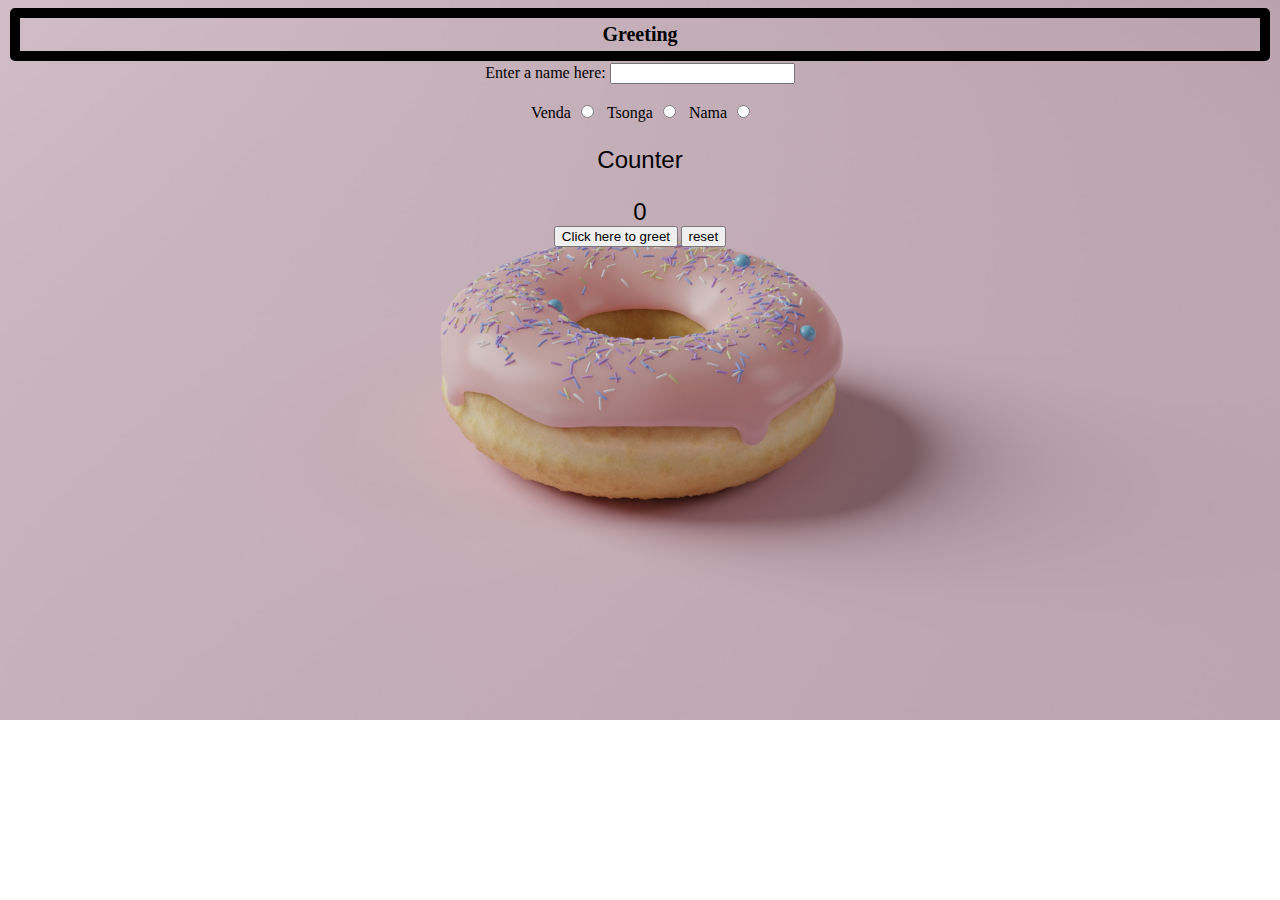
==== index.html @ 6f8ee34f "greet" ====
<!DOCTYPE html>
<html lang="en">
   <head>
      <meta charset="UTF-8">
      <meta http-equiv="X-UA-Compatible" content="IE=edge">
      <meta name="viewport" content="width=device-width, initial-scale=1.0">
      <title>Document</title>
      <link rel="stylesheet" href="/greet_files/greet.css">
   </head>
   <div class="box1">
      <p class="heading">Greeting </p>
   </div>
   <body>
      <div class="error">
      </div>
      <div class="nameBox">
         <label for="name"> Enter a name here:</label>
         <input type="text" id="name1" name="name1" class="name1">
         </form><br><br>
         <div class="languages">
            <label for="langs">Venda</label>
            <input type="radio" id="Venda" name="langs" value="Venda">
            <label for="langs">Tsonga</label>
            <input type="radio" id="Tsonga" name="langs" value="Tsonga">
            <label for="langs">Nama</label>
            <input type="radio" id="Nama" name="langs" value="Nama">
         </div>
         <div class="counter">
            <p>Counter</p>
            0
         </div>
      </div>
      <div class="greetingBox">
         <span>
         <button class="Greet_me">Click here to greet</button>
         </span>
         <span>
         <button class="reset">reset</button>
         <!-- <input type="reset" value="reset"> -->
         </span>
      </div>
      <div class="greetme">
      </div>
   </body>
   <script src="/greet_files/greet-logic.js"></script>
   <script src="/greet_files/greet.js"></script>
</html>
---- greet_files/greet.css ----
.heading{

    border: 10px solid black;
    border-radius: 5px;
    padding: 5px;
    margin: 2px;
    text-align: center;
    font-weight:bolder;
    font-size: 20px;
}
body{
    background-image: url(/greet_files/ayush-bharshankar-S2XSvVyUxpo-unsplash.jpg);
    background-size: cover;
    background-repeat: no-repeat;
    text-align: center;
}

.nameBox{
/* align-content: center; */
border-radius: 10px;
font-size: 100%;
/* display: flex; */

}
.languages input[type="radio"]  {
    width: 15px;

}

.languages label{
 /* display: inline-block; */
 display: inline;
 margin-left: 5px;

    /* ay: flex; */
  /* text-align: center; */
}

span {
    /* margin: 3%; */
    
}

.greetingBox{
    /* text-align: center; */
    font-size: 10px;

}

.error{
    color: red;
    counter-reset: unset;
}
.counter{
    
font-family:Impact, Haettenschweiler, 'Arial Narrow Bold', sans-serif;
font-size: 150%;


}
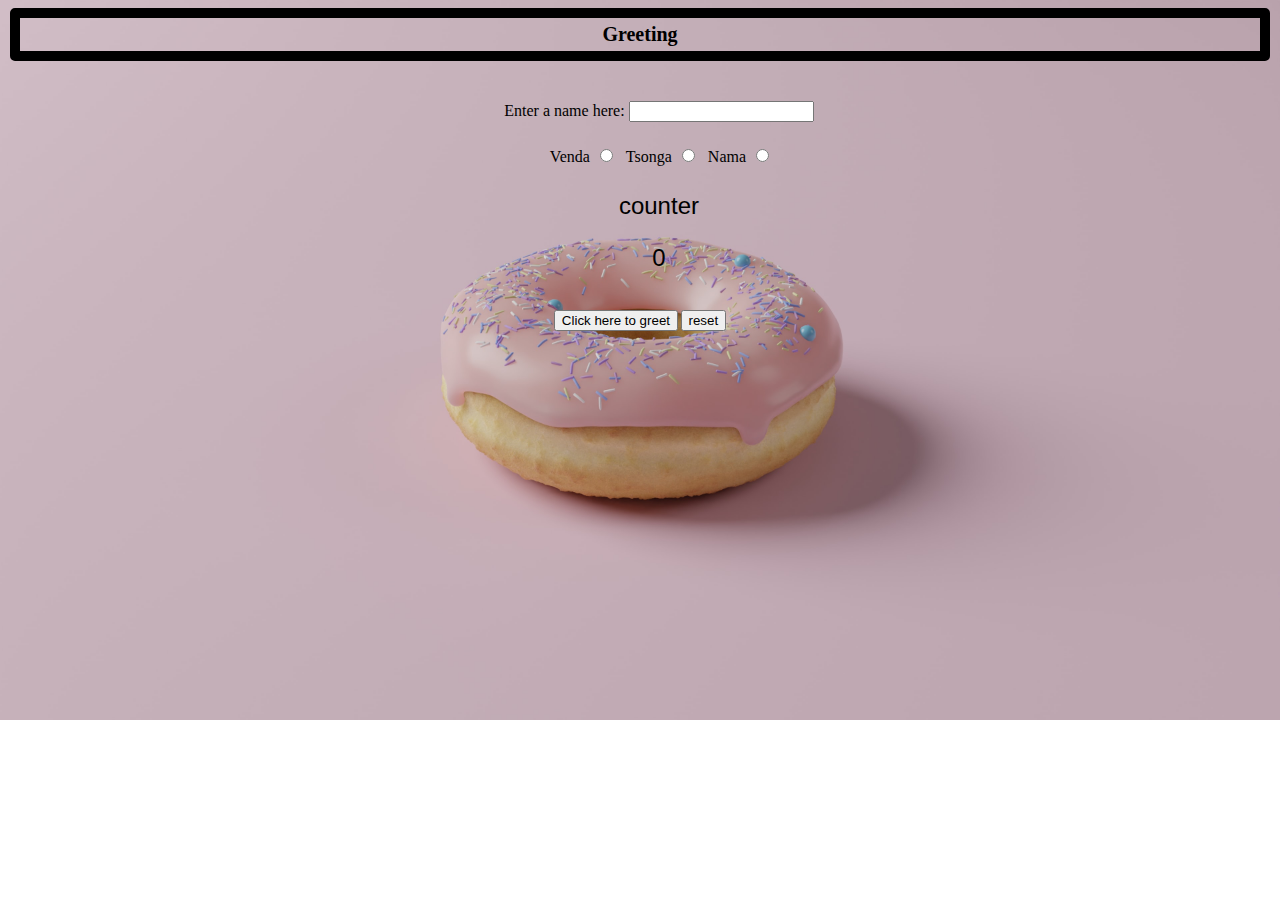
==== commit 926cc57b: "greeting" ====
--- a/index.html
+++ b/index.html
@@ -1,47 +1,52 @@
 <!DOCTYPE html>
 <html lang="en">
-   <head>
-      <meta charset="UTF-8">
-      <meta http-equiv="X-UA-Compatible" content="IE=edge">
-      <meta name="viewport" content="width=device-width, initial-scale=1.0">
-      <title>Document</title>
-      <link rel="stylesheet" href="/greet_files/greet.css">
-   </head>
-   <div class="box1">
-      <p class="heading">Greeting </p>
+
+<head>
+   <meta charset="UTF-8">
+   <meta http-equiv="X-UA-Compatible" content="IE=edge">
+   <meta name="viewport" content="width=device-width, initial-scale=1.0">
+   <title>Document</title>
+   <link rel="stylesheet" href="./greet_files/greet.css">
+</head>
+<div class="box1">
+   <p class="heading">Greeting </p>
+</div>
+
+<body>
+   <div class="error">
    </div>
-   <body>
-      <div class="error">
-      </div>
-      <div class="nameBox">
-         <label for="name"> Enter a name here:</label>
-         <input type="text" id="name1" name="name1" class="name1">
-         </form><br><br>
-         <div class="languages">
-            <label for="langs">Venda</label>
-            <input type="radio" id="Venda" name="langs" value="Venda">
-            <label for="langs">Tsonga</label>
-            <input type="radio" id="Tsonga" name="langs" value="Tsonga">
-            <label for="langs">Nama</label>
-            <input type="radio" id="Nama" name="langs" value="Nama">
-         </div>
+   <div class="nameBox">
+      <label for="name"> Enter a name here:</label>
+      <input type="text" id="name1" name="name1" class="name1">
+      </form><br><br>
+      <div class="languages">
+         <label for="langs">Venda</label>
+         <input type="radio" id="Venda" name="langs" value="Venda">
+         <label for="langs">Tsonga</label>
+         <input type="radio" id="Tsonga" name="langs" value="Tsonga">
+         <label for="langs">Nama</label>
+         <input type="radio" id="Nama" name="langs" value="Nama">
          <div class="counter">
-            <p>Counter</p>
+          <p>counter</p> 
             0
          </div>
+         
       </div>
-      <div class="greetingBox">
-         <span>
+     
+   </div>
+   <div class="greetingBox">
+      <span>
          <button class="Greet_me">Click here to greet</button>
-         </span>
-         <span>
+      </span>
+      <span>
          <button class="reset">reset</button>
-         <!-- <input type="reset" value="reset"> -->
-         </span>
-      </div>
-      <div class="greetme">
-      </div>
-   </body>
-   <script src="/greet_files/greet-logic.js"></script>
-   <script src="/greet_files/greet.js"></script>
+
+      </span>
+   </div>
+   <div class="greetme">
+   </div>
+</body>
+<script src="./greet_files/greet-logic.js"></script>
+<script src="./greet_files/greet.js"></script>
+
 </html>--- a/greet_files/greet.css
+++ b/greet_files/greet.css
@@ -9,17 +9,19 @@
     font-size: 20px;
 }
 body{
-    background-image: url(/greet_files/ayush-bharshankar-S2XSvVyUxpo-unsplash.jpg);
+    background-image: url(./ayush-bharshankar-S2XSvVyUxpo-unsplash.jpg);
     background-size: cover;
     background-repeat: no-repeat;
     text-align: center;
 }
 
 .nameBox{
-/* align-content: center; */
+
 border-radius: 10px;
 font-size: 100%;
-/* display: flex; */
+margin-left: 3%;
+padding: 3%;
+
 
 }
 .languages input[type="radio"]  {
@@ -28,21 +30,16 @@
 }
 
 .languages label{
- /* display: inline-block; */
+
  display: inline;
  margin-left: 5px;
 
-    /* ay: flex; */
-  /* text-align: center; */
+   
 }
 
-span {
-    /* margin: 3%; */
-    
-}
 
 .greetingBox{
-    /* text-align: center; */
+   
     font-size: 10px;
 
 }
@@ -55,6 +52,7 @@
     
 font-family:Impact, Haettenschweiler, 'Arial Narrow Bold', sans-serif;
 font-size: 150%;
+display: inline;
 
 
 }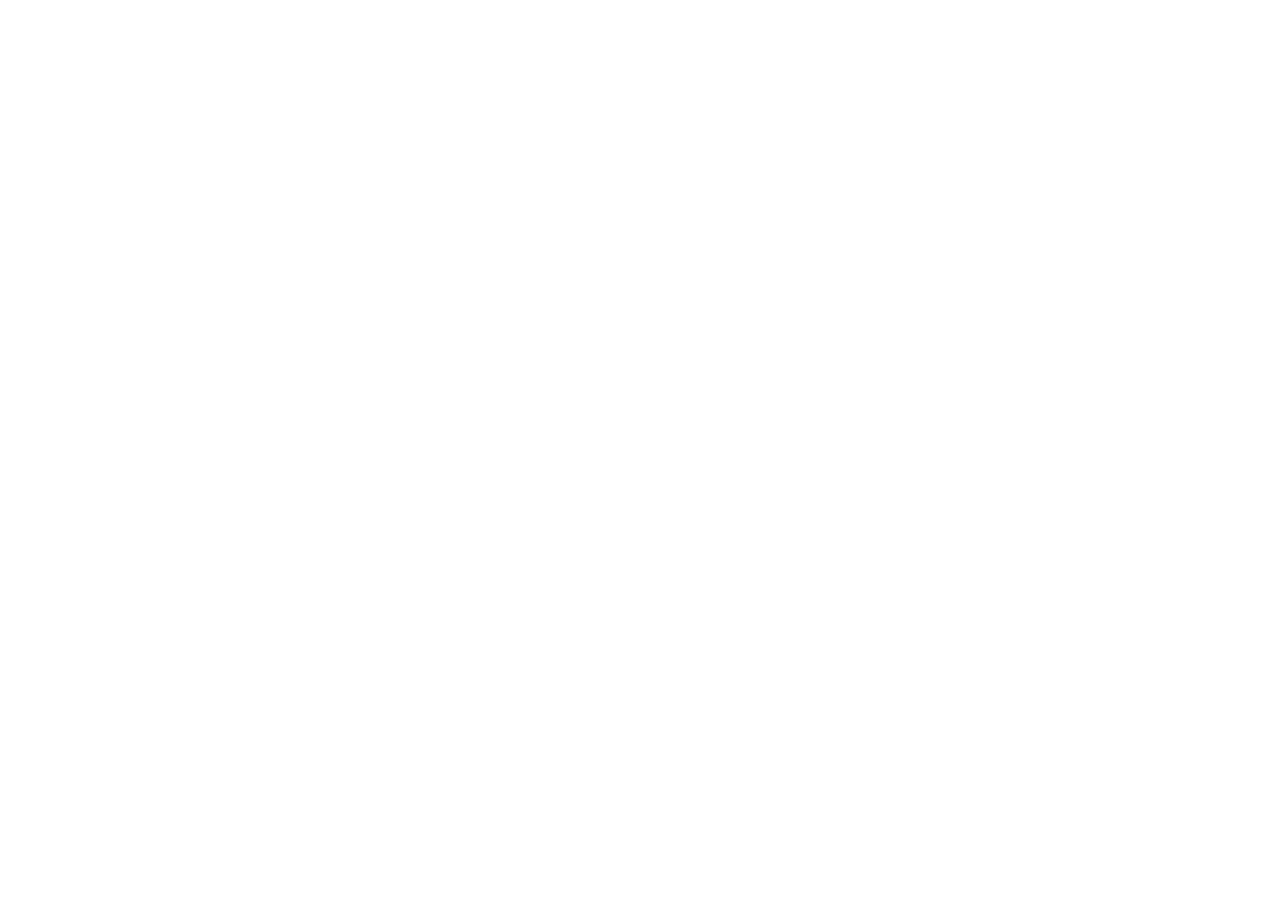
==== commit 849b64a5: "testing" ====
--- a/index.html
+++ b/index.html
@@ -2,51 +2,32 @@
 <html lang="en">
 
 <head>
-   <meta charset="UTF-8">
-   <meta http-equiv="X-UA-Compatible" content="IE=edge">
-   <meta name="viewport" content="width=device-width, initial-scale=1.0">
-   <title>Document</title>
-   <link rel="stylesheet" href="./greet_files/greet.css">
+    <meta charset="UTF-8">
+    <meta http-equiv="X-UA-Compatible" content="IE=edge">
+    <meta name="viewport" content="width=device-width, initial-scale=1.0">
+    <title>Document</title>
+    <link rel="stylesheet" href="https://cdnjs.cloudflare.com/ajax/libs/mocha/3.2.0/mocha.css">
+    <script src="https://cdnjs.cloudflare.com/ajax/libs/mocha/3.2.0/mocha.js" charset="utf-8"></script>
+    <script src="https://cdnjs.cloudflare.com/ajax/libs/chai/3.5.0/chai.min.js"></script>
+
+
 </head>
-<div class="box1">
-   <p class="heading">Greeting </p>
-</div>
 
 <body>
-   <div class="error">
-   </div>
-   <div class="nameBox">
-      <label for="name"> Enter a name here:</label>
-      <input type="text" id="name1" name="name1" class="name1">
-      </form><br><br>
-      <div class="languages">
-         <label for="langs">Venda</label>
-         <input type="radio" id="Venda" name="langs" value="Venda">
-         <label for="langs">Tsonga</label>
-         <input type="radio" id="Tsonga" name="langs" value="Tsonga">
-         <label for="langs">Nama</label>
-         <input type="radio" id="Nama" name="langs" value="Nama">
-         <div class="counter">
-          <p>counter</p> 
-            0
-         </div>
-         
-      </div>
-     
-   </div>
-   <div class="greetingBox">
-      <span>
-         <button class="Greet_me">Click here to greet</button>
-      </span>
-      <span>
-         <button class="reset">reset</button>
+    <div id="mocha"></div>
+    <script>
+        mocha.setup('bdd');
+        var assert = chai.assert;
+    </script>
 
-      </span>
-   </div>
-   <div class="greetme">
-   </div>
+
+    <script src="./greet_files/greet-logic.js" charset="utf-8"></script>
+    <script src="./greet-test.js" charset="utf-8"></script>
+
+    <script class="mocha-exec">
+        mocha.run()
+    </script>
+
 </body>
-<script src="./greet_files/greet-logic.js"></script>
-<script src="./greet_files/greet.js"></script>
 
 </html>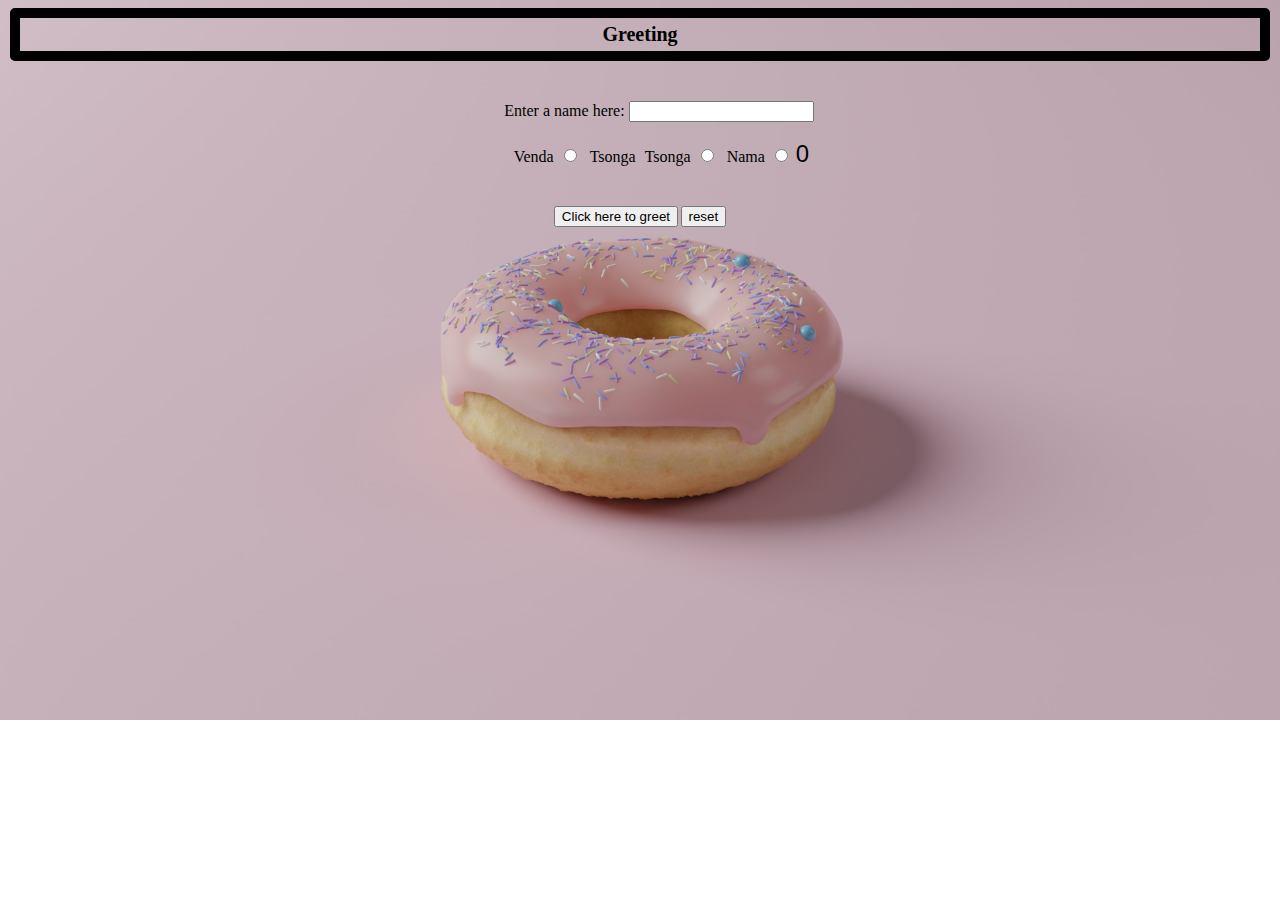
==== commit 0dd08781: "testings" ====
--- a/index.html
+++ b/index.html
@@ -2,32 +2,52 @@
 <html lang="en">
 
 <head>
-    <meta charset="UTF-8">
-    <meta http-equiv="X-UA-Compatible" content="IE=edge">
-    <meta name="viewport" content="width=device-width, initial-scale=1.0">
-    <title>Document</title>
-    <link rel="stylesheet" href="https://cdnjs.cloudflare.com/ajax/libs/mocha/3.2.0/mocha.css">
-    <script src="https://cdnjs.cloudflare.com/ajax/libs/mocha/3.2.0/mocha.js" charset="utf-8"></script>
-    <script src="https://cdnjs.cloudflare.com/ajax/libs/chai/3.5.0/chai.min.js"></script>
-
-
+   <meta charset="UTF-8">
+   <meta http-equiv="X-UA-Compatible" content="IE=edge">
+   <meta name="viewport" content="width=device-width, initial-scale=1.0">
+   <title>Document</title>
+   <link rel="stylesheet" href="/greet.css">
 </head>
+<div class="box1">
+   <p class="heading">Greeting </p>
+</div>
 
 <body>
-    <div id="mocha"></div>
-    <script>
-        mocha.setup('bdd');
-        var assert = chai.assert;
-    </script>
+   <div class="error">
+   </div>
+   <div class="nameBox">
+      <label for="name"> Enter a name here:</label>
+      <input type="text" id="name1" name="name1" class="name1">
+      </form><br><br>
+      <div class="languages">
+         <label for="langs">Venda</label>
+         <input type="radio" id="Venda" name="langs" value="Venda">
+         <label for="langs">Tsonga</label>
+         <label for="langs">Tsonga</label>
+         <input type="radio" id="Tsonga" name="langs" value="Tsonga">
+         <label for="langs">Nama</label>
+         <input type="radio" id="Nama" name="langs" value="Nama">
+         <div class="counter">
+          <p>counter</p> 
+            0
+         </div>
+         
+      </div>
+     
+   </div>
+   <div class="greetingBox">
+      <span>
+         <button class="Greet_me">Click here to greet</button>
+      </span>
+      <span>
+         <button class="reset">reset</button>
 
-
-    <script src="./greet_files/greet-logic.js" charset="utf-8"></script>
-    <script src="./greet-test.js" charset="utf-8"></script>
-
-    <script class="mocha-exec">
-        mocha.run()
-    </script>
-
+      </span>
+   </div>
+   <div class="greetme">
+   </div>
 </body>
+<script src="/greet_files/greet-logic.js"></script>
+<script src="/greet_files/greet.js"></script>
 
 </html>--- a/greet.css
+++ b/greet.css
@@ -0,0 +1,58 @@
+.heading{
+
+    border: 10px solid black;
+    border-radius: 5px;
+    padding: 5px;
+    margin: 2px;
+    text-align: center;
+    font-weight:bolder;
+    font-size: 20px;
+}
+body{
+    background-image: url(/ayush-bharshankar-S2XSvVyUxpo-unsplash.jpg);
+    background-size: cover;
+    background-repeat: no-repeat;
+    text-align: center;
+}
+
+.nameBox{
+
+border-radius: 10px;
+font-size: 100%;
+margin-left: 3%;
+padding: 3%;
+
+
+}
+.languages input[type="radio"]  {
+    width: 15px;
+
+}
+
+.languages label{
+
+ display: inline;
+ margin-left: 5px;
+
+   
+}
+
+
+.greetingBox{
+   
+    font-size: 10px;
+
+}
+
+.error{
+    color: red;
+    counter-reset: unset;
+}
+.counter{
+    
+font-family:Impact, Haettenschweiler, 'Arial Narrow Bold', sans-serif;
+font-size: 150%;
+display: inline;
+
+
+}